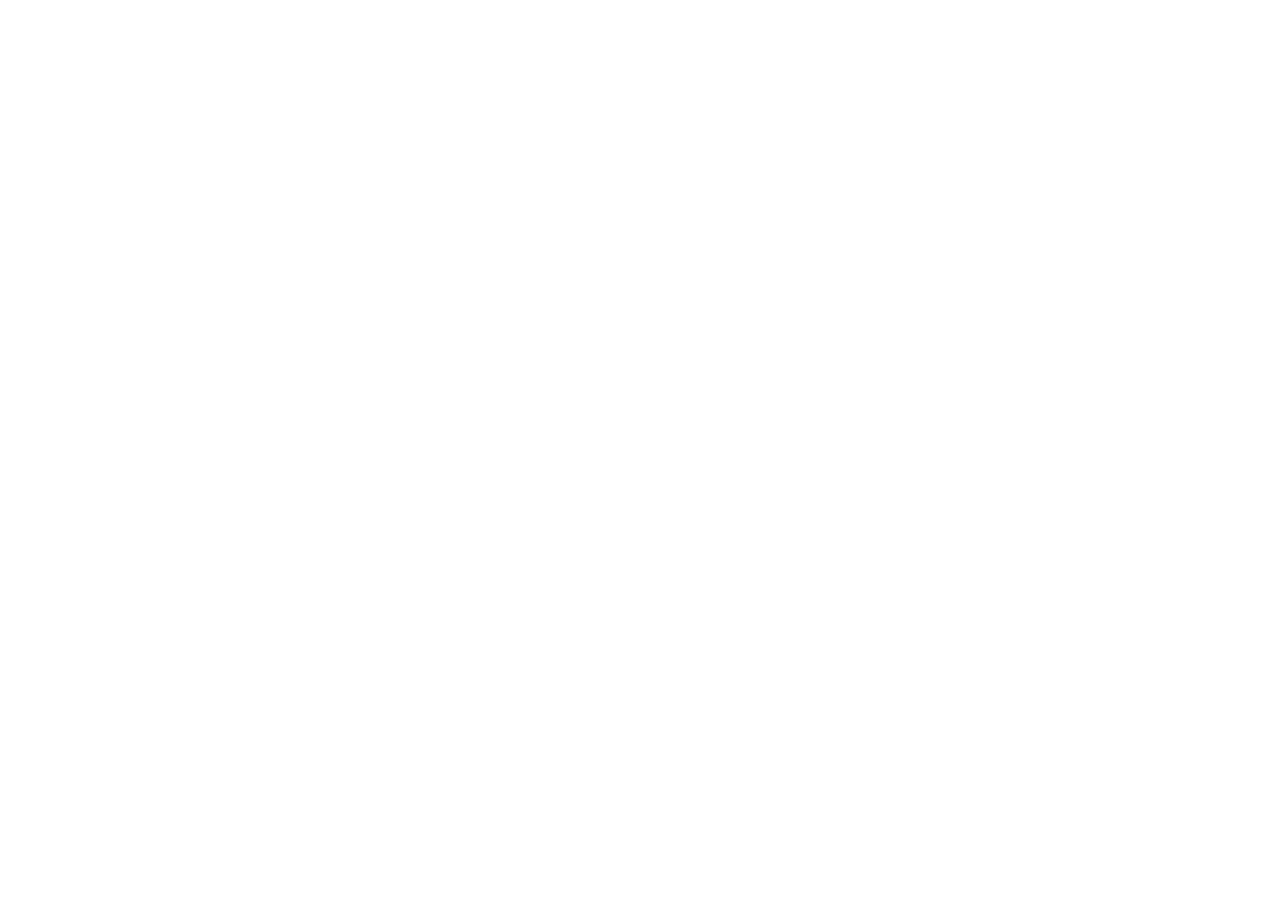
==== test.html @ 933820ae "add new changes" ====
<!DOCTYPE html>
<html lang="en">

<head>
    <meta charset="UTF-8">
    <meta name="viewport" content="width=device-width, initial-scale=1.0">
    <link rel="stylesheet" href="./css/test.css">
    <title>Document</title>
</head>

<body>
    <div class="parent-box">
        <div class="box">1</div>
        <div class="box">2</div>
        <div class="box">3</div>
        <div class="box">4</div>
        <div class="box">5</div>
    </div>
</body>

</html>
---- css/test.css ----
.parent-box {
  padding: 10px 0 0 0;
}

.box:nth-child(even) {
  background-color: red;
}

.box {
  display: none;
  box-sizing: border-box;
  width: 100px;
  height: 100px;
  background-color: blanchedalmond;
  padding: 16px 42px;
  border: 5px solid darkred;
  border-radius: 5px;
  margin: 20px 0 10px 0;
}
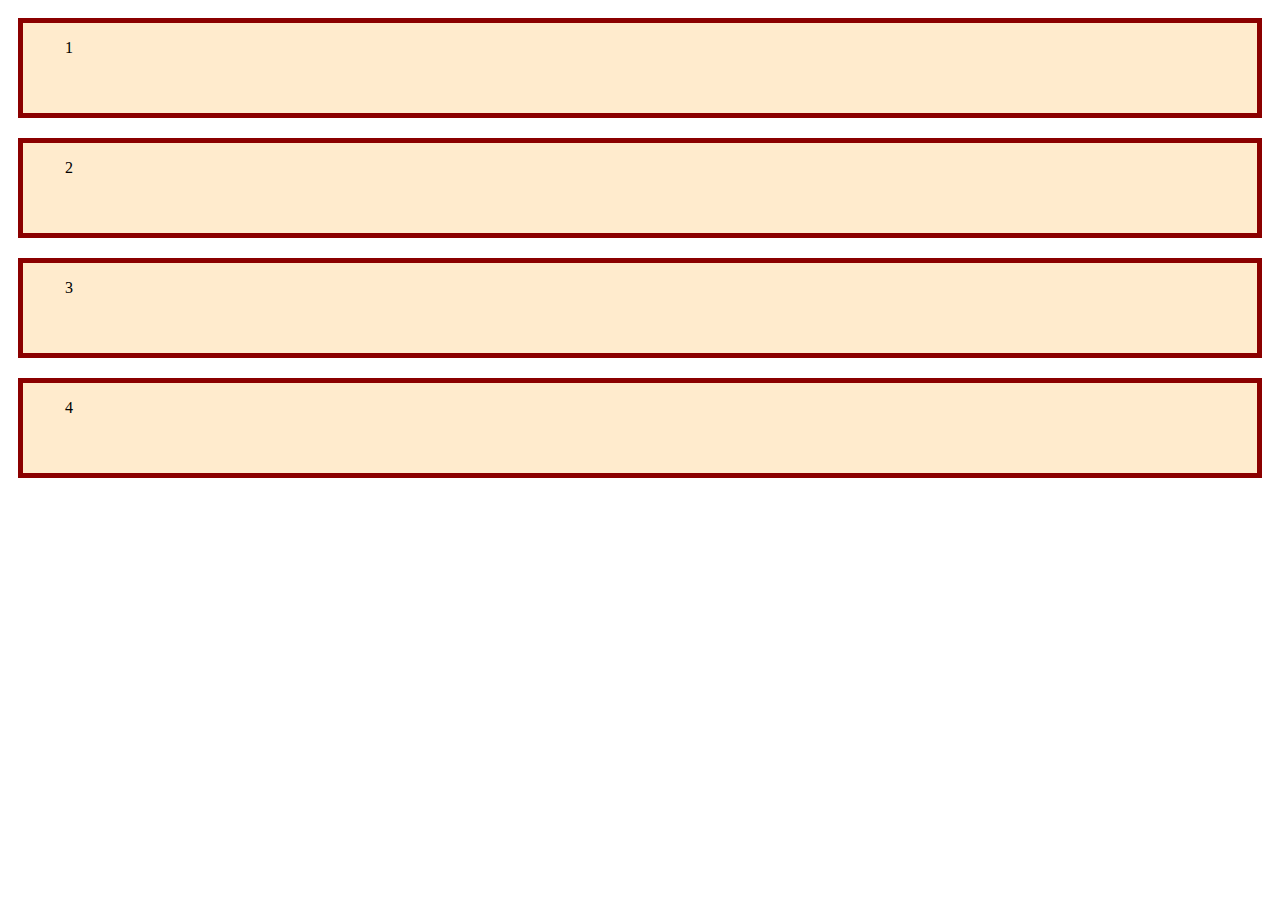
==== commit e748fecb: "add FlexBox for project" ====
--- a/test.html
+++ b/test.html
@@ -9,12 +9,11 @@
 </head>
 
 <body>
-    <div class="parent-box">
-        <div class="box">1</div>
-        <div class="box">2</div>
-        <div class="box">3</div>
-        <div class="box">4</div>
-        <div class="box">5</div>
+    <div class="flex-container">
+        <div class="item">1</div>
+        <div class="item">2</div>
+        <div class="item">3</div>
+        <div class="item">4</div>
     </div>
 </body>
 
--- a/css/test.css
+++ b/css/test.css
@@ -1,19 +1,18 @@
-.parent-box {
-  padding: 10px 0 0 0;
+* {
+  box-sizing: border-box;
 }
 
-.box:nth-child(even) {
-  background-color: red;
+.flex-container {
+  display: flex;
+  flex-direction: column;
+  justify-content: center;
 }
 
-.box {
-  display: none;
-  box-sizing: border-box;
-  width: 100px;
+.item {
+  flex-basis: 100px;
   height: 100px;
   background-color: blanchedalmond;
   padding: 16px 42px;
   border: 5px solid darkred;
-  border-radius: 5px;
-  margin: 20px 0 10px 0;
+  margin: 10px;
 }
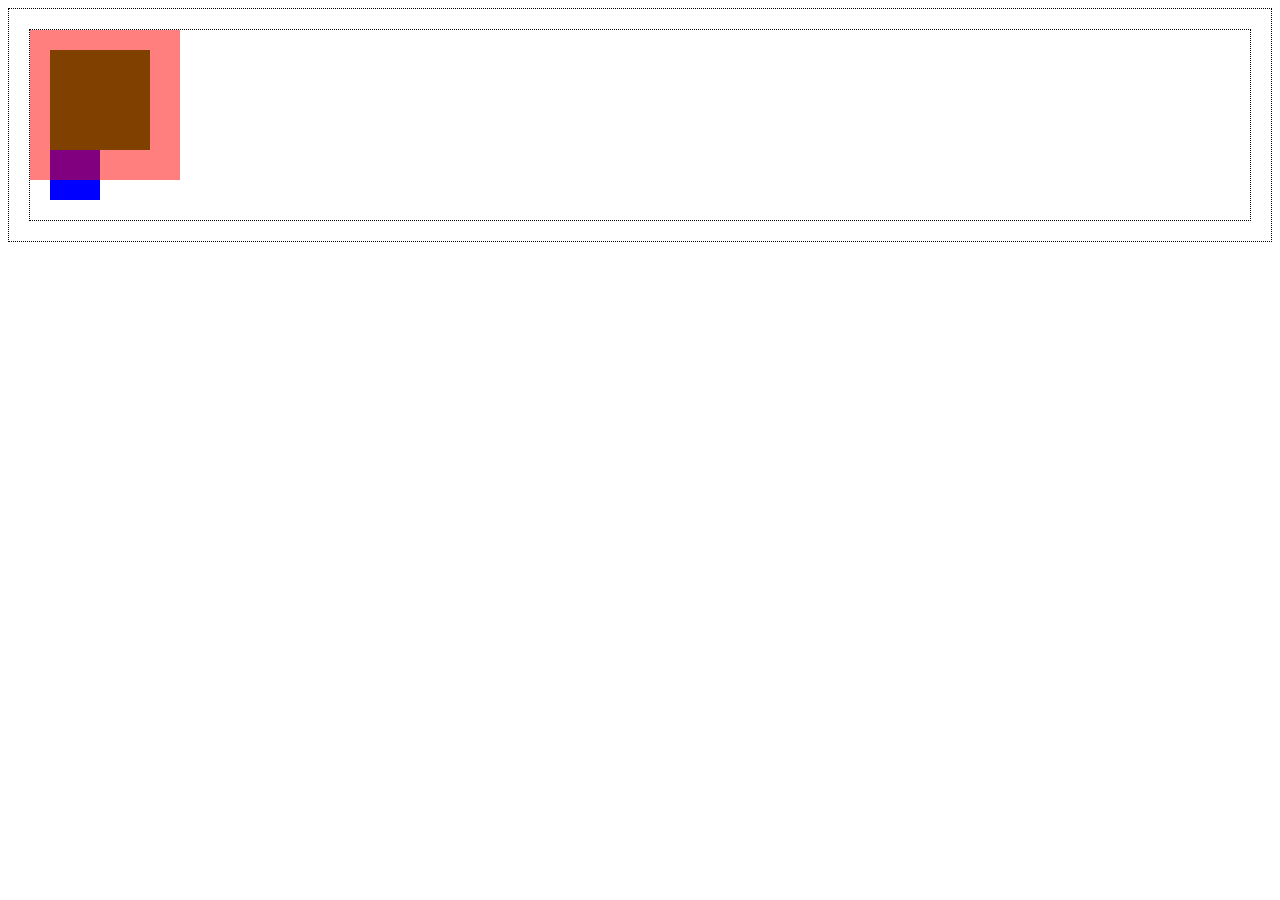
==== commit 457bb218: "add positions and modal window" ====
--- a/test.html
+++ b/test.html
@@ -9,11 +9,12 @@
 </head>
 
 <body>
-    <div class="flex-container">
-        <div class="item">1</div>
-        <div class="item">2</div>
-        <div class="item">3</div>
-        <div class="item">4</div>
+    <div class="container">
+        <div class="parent">
+            <div class="item red"></div>
+            <div class="item green"></div>
+            <div class="item blue"></div>
+        </div>
     </div>
 </body>
 
--- a/css/test.css
+++ b/css/test.css
@@ -2,17 +2,36 @@
   box-sizing: border-box;
 }
 
-.flex-container {
-  display: flex;
-  flex-direction: column;
-  justify-content: center;
+.container {
+  position: relative;
+  padding: 20px;
+  border: 1px dotted black;
 }
 
-.item {
-  flex-basis: 100px;
+.parent {
+  position: relative;
+  padding: 20px;
+  border: 1px dotted black;
+}
+
+.red {
+  position: absolute;
+  top: 0;
+  left: 0;
+  width: 150px;
+  height: 150px;
+  background-color: red;
+  opacity: 0.5;
+}
+
+.green {
+  width: 100px;
   height: 100px;
-  background-color: blanchedalmond;
-  padding: 16px 42px;
-  border: 5px solid darkred;
-  margin: 10px;
+  background-color: green;
 }
+
+.blue {
+  width: 50px;
+  height: 50px;
+  background-color: blue;
+}
